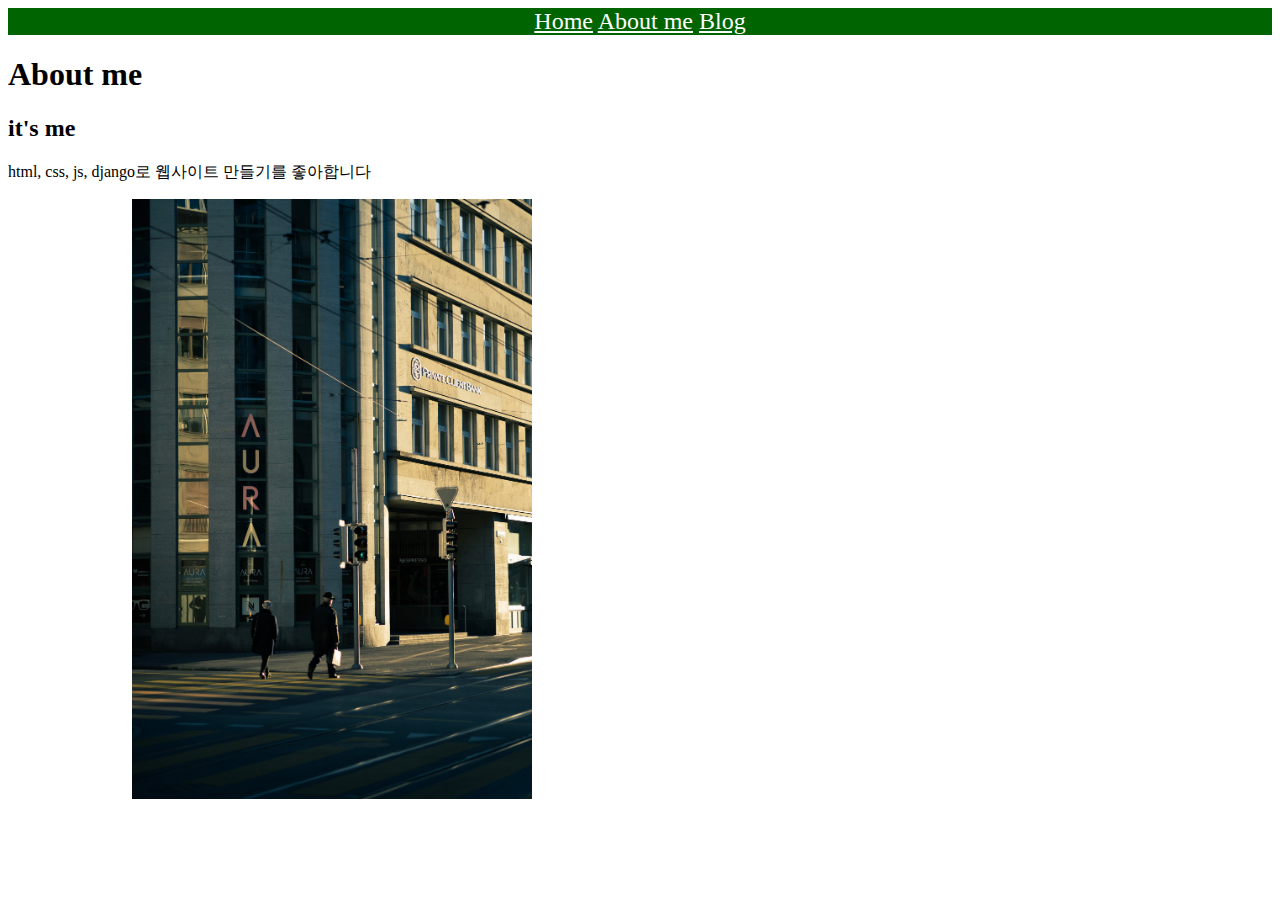
==== do_it_django_web/about_me.html @ d60273e3 "css link" ====
<!DOCTYPE html>
<html lang="en">
<head>
    <meta charset="UTF-8">
    <meta http-equiv="X-UA-Compatible" content="IE=edge">
    <meta name="viewport" content="width=device-width, initial-scale=1.0">
    <title>About me | Who am I?</title>
    <link rel="stylesheet" href="./practice.css"
    type="text/css">
</head>
<body>
    <nav>
        <!-- style='color: gold' -->
        <a href="./index.html" >Home</a>
        <a href="./about_me.html" >About me</a>
        <a href="./blog_list.html" >Blog</a>
    </nav>

    <h1>About me</h1>
    <h2>it's me</h2>

    <p>html, css, js, django로 웹사이트 만들기를 좋아합니다</p>
    <a href="./index.html">첫 화면으로 가기</a>
    <img src="./images/city-unsplash.jpg" width="400px">

</body>
</html>
---- do_it_django_web/practice.css ----
nav{ background-color: darkgreen; font-size: 150%; text-align: center}
a {color:white}
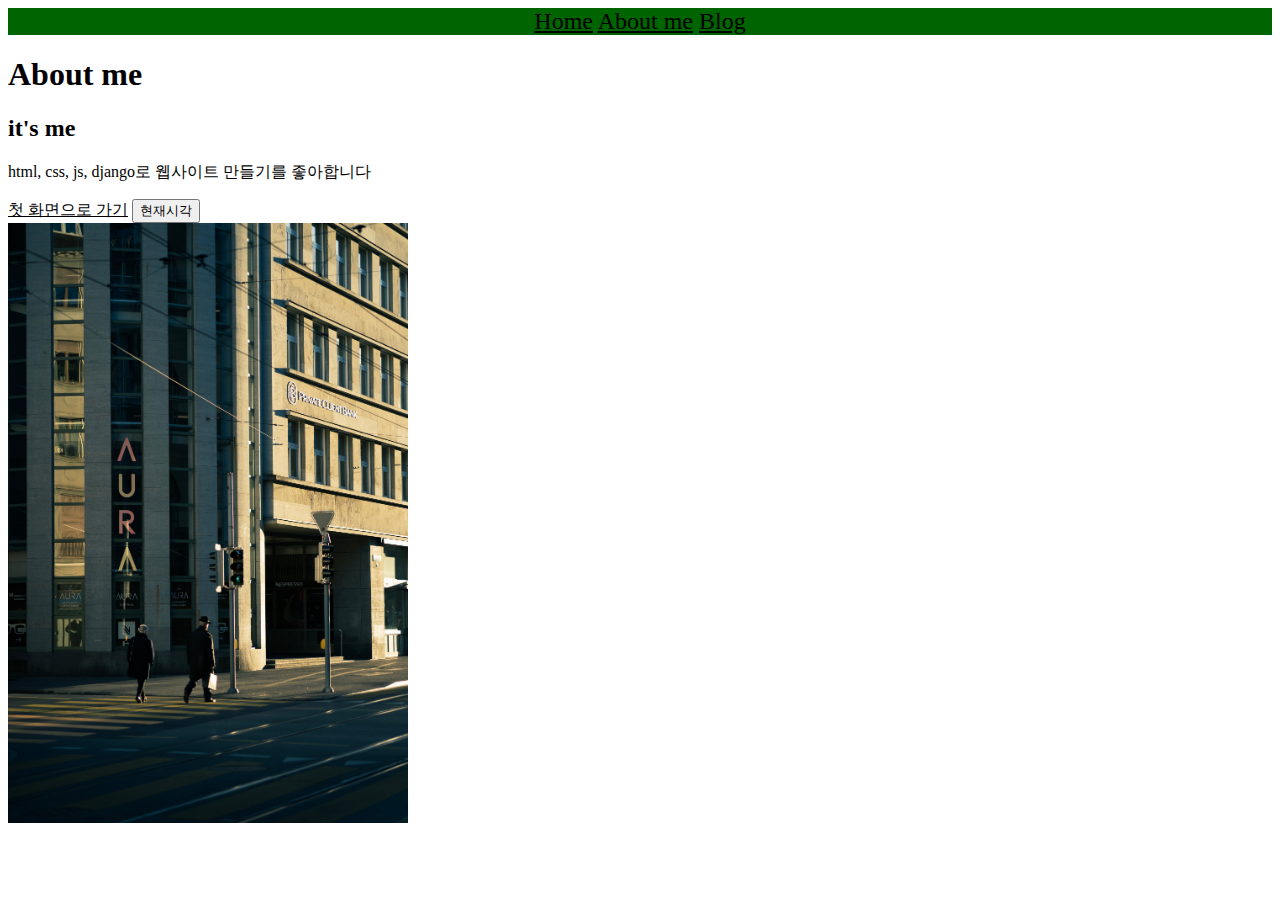
==== commit 953e8af3: "javascript 연습" ====
--- a/do_it_django_web/about_me.html
+++ b/do_it_django_web/about_me.html
@@ -7,6 +7,8 @@
     <title>About me | Who am I?</title>
     <link rel="stylesheet" href="./practice.css"
     type="text/css">
+    <script type="text/javascript" src="./what_time_is_it.js"></script>
+    <script type="text/javascript" src="./add_two_number.js"></script>
 </head>
 <body>
     <nav>
@@ -21,7 +23,10 @@
 
     <p>html, css, js, django로 웹사이트 만들기를 좋아합니다</p>
     <a href="./index.html">첫 화면으로 가기</a>
+    <button onclick="whatTimeIsIt()">현재시각</button>
+    <br>
     <img src="./images/city-unsplash.jpg" width="400px">
+    
 
 </body>
 </html>--- a/do_it_django_web/practice.css
+++ b/do_it_django_web/practice.css
@@ -1,2 +1,2 @@
 nav{ background-color: darkgreen; font-size: 150%; text-align: center}
-a {color:white}+a {color:black}